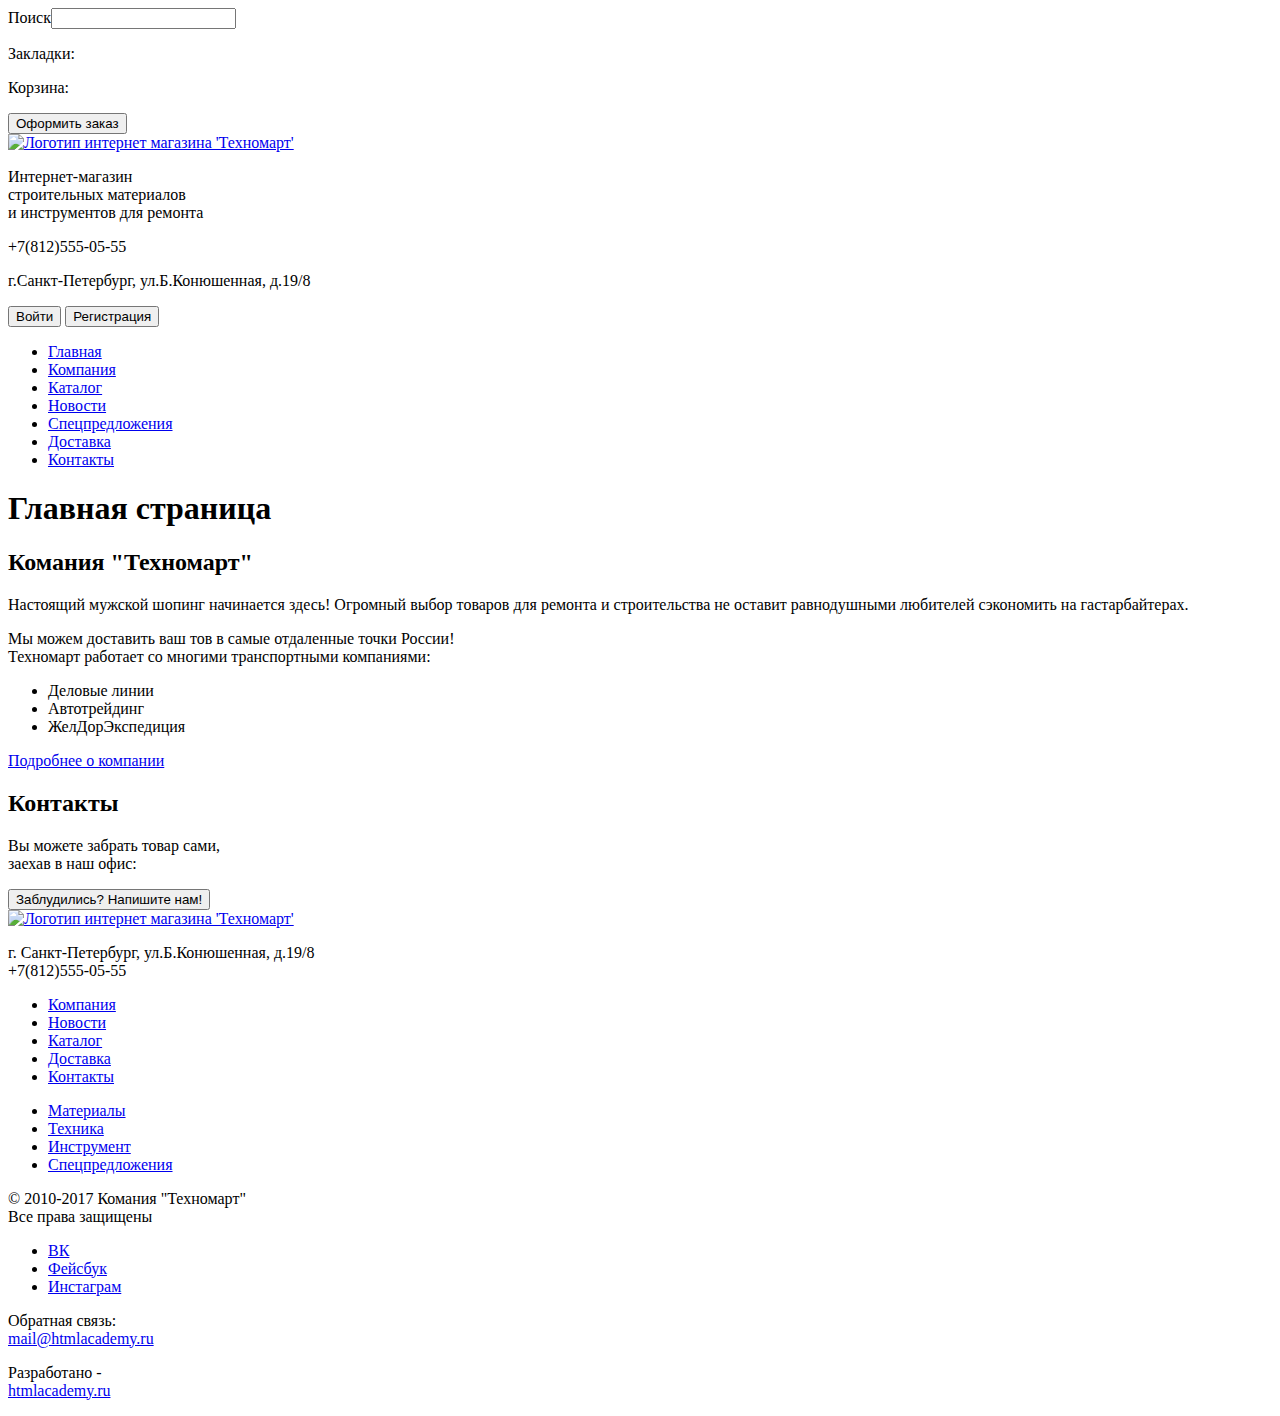
==== js/index.html @ 242a0744 "Create index.html" ====
<!DOCTYPE html>
<html lang="ru">
    <head>
        <meta charset="utf-8">
        <title>
            Интернет-магазин строительных материалов и инструментов для ремонта "Техномарт"
        </title>
    </head>
    <body>
        <header>
            <label>
                Поиск<input type="text" name="search">
            </label>
            <!-- Необходимо добавить форму для поиска по сайту -->
            <p>
                Закладки:
            <!-- При помощи counter-reset в CSS нужно будет задать счетчик -->
            </p>
            <p>
                Корзина:
            <!-- При помощи counter-reset в CSS нужно будет задать счетчик -->
            </p>
            <button type="button">Оформить заказ</button>
            <nav>
            <a href="index.html">
                <img src="img/index_logo.svg" alt="Логотип интернет магазина 'Техномарт'">
            </a>
            <p>
                Интернет-магазин<br>
                строительных материалов<br>
                и инструментов для ремонта
            </p>
            <p>
                +7(812)555-05-55
            </p>
            <p>
                г.Санкт-Петербург, ул.Б.Конюшенная, д.19/8
            </p>
            <button type="button">Войти</button>
            <button type="button">Регистрация</button>
            <!-- Для регистрации можно использовать вместо button и ссылку, если необходимо заполнить большое количество данных, но будет необходимо создавать отдельную страницу -->
            <ul>
                <li>
                    <a href="index.html">Главная</a>
                </li>
                <li>
                    <a href="company.html">Компания</a>
                </li>
                <li>
                    <a href="catalog.html">Каталог</a>
                </li>
                <li>
                    <a href="news.html">Новости</a>
                </li>
                <li>
                    <a href="special_offers.html">Спецпредложения</a>
                </li>
                <li>
                    <a href="delivery.html">Доставка</a>
                </li>
                <li>
                    <a href="contacts.html">Контакты</a>
                </li>
                <!-- Неуверен по поводу контактов, вполне возможно, что нужно будет ссылаться на footer -->
            </ul>
            </nav>
        </header>

        <main>
            <h1>
                Главная страница
            </h1>
            <!-- Часть, которая выделена красным - не трогаю согласно заданию -->
            <section>
                <h2>
                    Комания "Техномарт"
                </h2>
                <p>
                   Настоящий мужской шопинг начинается здесь! Огромный выбор товаров для ремонта и строительства не оставит равнодушными любителей сэкономить на гастарбайтерах. 
                </p>
                <p>
                    Мы можем доставить ваш тов в самые отдаленные точки России!<br>
                    Техномарт работает со многими транспортными компаниями:
                </p>
                <ul>
                    <li>Деловые линии</li>
                    <li>Автотрейдинг</li>
                    <li>ЖелДорЭкспедиция</li>
                </ul>
                <a href="company.html">Подробнее о компании</a>
            </section>
            <section>
                <h2>
                    Контакты
                </h2>
                <p>
                    Вы можете забрать товар сами,<br>
                    заехав в наш офис:
                </p>
                <div>
                    <a href="map.html"></a>
                </div>
                <button type="button">
                    Заблудились? Напишите нам!
                </button>
            </section>
        </main>

        <footer>
        <nav>
        <a href="index.html">
            <img src="img/index_logo.svg" alt="Логотип интернет магазина 'Техномарт'">
        </a>
        <p>
            г. Санкт-Петербург, ул.Б.Конюшенная, д.19/8<br>
            +7(812)555-05-55
        </p>
            <ul>
                <li>
                    <a href="company.html">Компания</a>
                </li>
                <li>
                    <a href="news.html">Новости</a>
                </li>
                <li>
                    <a href="catalog.html">Каталог</a>
                </li>
                <li>
                    <a href="delivery.html">Доставка</a>
                </li>
                <li>
                    <a href="contacts.html">Контакты</a>
                </li>
            </ul>
            <ul>
                <li>
                    <a href="materials.html">Материалы</a>
                </li>
                <li>
                    <a href="equipment.html">Техника</a>
                </li>
                <li>
                    <a href="tools.html">Инструмент</a>
                </li>
                <li>
                    <a href="special_offers.html">Спецпредложения</a>
                </li>
            </ul>
        </nav>
        <p>
            © 2010-2017 Комания "Техномарт"<br>
            Все права защищены
        </p>
        <div>
            <ul>
                <li>
                    <a href="#">ВК</a>
                </li>
                <li>
                    <a href="#">Фейсбук</a>
                </li>
                <li>
                    <a href="#">Инстаграм</a>
                </li>
            </ul>
        </div>
        <p>
            Обратная связь:<br>
            <a href="#">mail@htmlacademy.ru</a>
        </p>
        <!-- Не уверен по поводу обратной связи - правильно ли задал "mail@htmlacademy.ru" -->
        <p>
            Разработано - <br>
            <a href="https://htmlacademy.ru/intensive/htmlcss">htmlacademy.ru</a>
        </p>    
    </footer>
    </body>
</html>
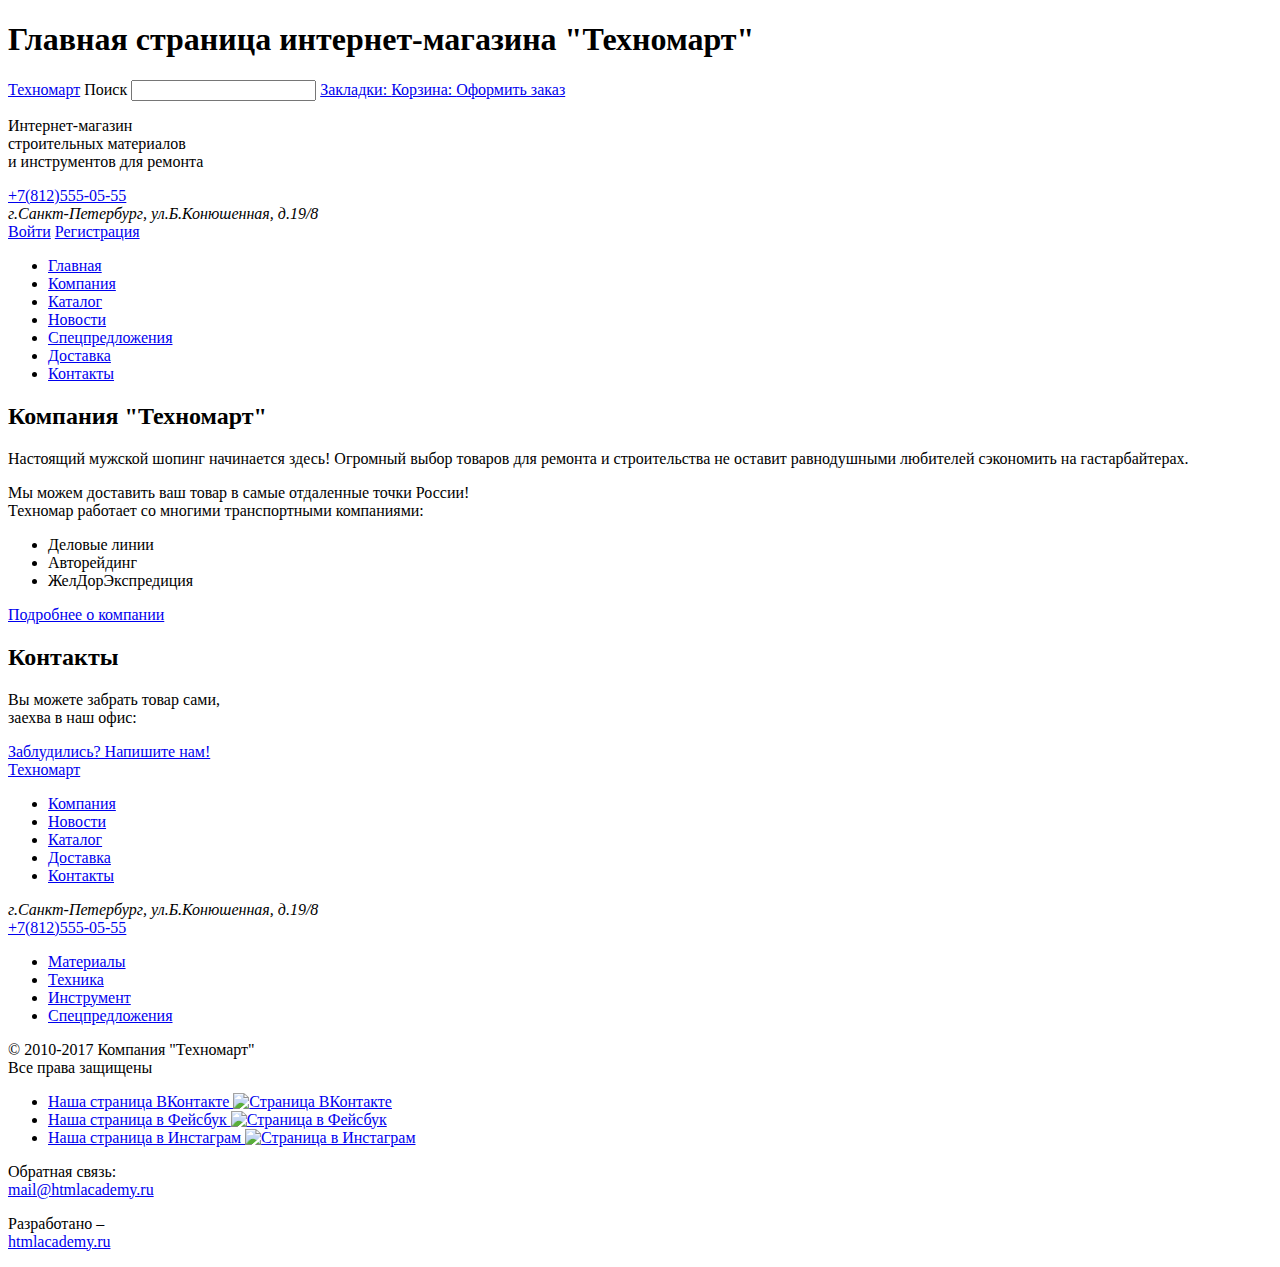
==== commit 9b9048a9: "Разметка главной страницы и страницы каталога" ====
--- a/js/index.html
+++ b/js/index.html
@@ -2,177 +2,201 @@
 <html lang="ru">
     <head>
         <meta charset="utf-8">
-        <title>
-            Интернет-магазин строительных материалов и инструментов для ремонта "Техномарт"
-        </title>
+        <meta name="keywords" content="строительство, ремонт, строительные материалы, инструменты для ремонта, техника для строительства">
+        <meta name="description" content="Интернет-магазин строительных материалов и инструментов для ремонта">
+        <title>Интернет-магазин строительных материалов и инструментов для ремонта "Техномарт"</title>
     </head>
+
     <body>
         <header>
-            <label>
-                Поиск<input type="text" name="search">
-            </label>
-            <!-- Необходимо добавить форму для поиска по сайту -->
-            <p>
-                Закладки:
-            <!-- При помощи counter-reset в CSS нужно будет задать счетчик -->
-            </p>
-            <p>
-                Корзина:
-            <!-- При помощи counter-reset в CSS нужно будет задать счетчик -->
-            </p>
-            <button type="button">Оформить заказ</button>
-            <nav>
-            <a href="index.html">
-                <img src="img/index_logo.svg" alt="Логотип интернет магазина 'Техномарт'">
-            </a>
-            <p>
-                Интернет-магазин<br>
-                строительных материалов<br>
-                и инструментов для ремонта
-            </p>
-            <p>
-                +7(812)555-05-55
-            </p>
-            <p>
-                г.Санкт-Петербург, ул.Б.Конюшенная, д.19/8
-            </p>
-            <button type="button">Войти</button>
-            <button type="button">Регистрация</button>
-            <!-- Для регистрации можно использовать вместо button и ссылку, если необходимо заполнить большое количество данных, но будет необходимо создавать отдельную страницу -->
-            <ul>
-                <li>
-                    <a href="index.html">Главная</a>
-                </li>
-                <li>
-                    <a href="company.html">Компания</a>
-                </li>
-                <li>
-                    <a href="catalog.html">Каталог</a>
-                </li>
-                <li>
-                    <a href="news.html">Новости</a>
-                </li>
-                <li>
-                    <a href="special_offers.html">Спецпредложения</a>
-                </li>
-                <li>
-                    <a href="delivery.html">Доставка</a>
-                </li>
-                <li>
-                    <a href="contacts.html">Контакты</a>
-                </li>
-                <!-- Неуверен по поводу контактов, вполне возможно, что нужно будет ссылаться на footer -->
-            </ul>
-            </nav>
+            <h1>Главная страница интернет-магазина "Техномарт"</h1>
+            <div>
+                <a href="/">Техномарт</a>
+                <label>
+                    Поиск
+                    <input type="text" name="search">
+                </label>
+                <a href="bookmarks.html">
+                    Закладки:
+                </a>
+                <a href="recycle_bin.html">
+                    Корзина:
+                </a>
+                <a href="checkout.html">
+                    Оформить заказ
+                </a>
+            </div>
+            <div>
+                <div>
+                    <p>
+                        Интернет-магазин <br>
+                        строительных материалов <br>
+                        и инструментов для ремонта
+                    </p>
+                    <a href="tel:78125550555">+7(812)555-05-55</a>
+                    <address>
+                        г.Санкт-Петербург, ул.Б.Конюшенная, д.19/8
+                    </address>
+                    <a href="entry.html">Войти</a>
+                    <a href="registration.html">Регистрация</a>
+                </div>
+                <nav>
+                    <ul>
+                        <li>
+                            <a href="/">Главная</a>
+                        </li>
+                        <li>
+                            <a href="company.html">Компания</a>
+                        </li>
+                        <li>
+                            <a href="catalog.html">Каталог</a>
+                        </li>
+                        <li>
+                            <a href="news.html">Новости</a>
+                        </li>
+                        <li>
+                            <a href="special_offers.html">Спецпредложения</a>
+                        </li>
+                        <li>
+                            <a href="delivery.html">Доставка</a>
+                        </li>
+                        <li>
+                            <a href="contacts.html">Контакты</a>
+                        </li>
+                    </ul>
+                </nav>
+            </div>
         </header>
 
         <main>
-            <h1>
-                Главная страница
-            </h1>
-            <!-- Часть, которая выделена красным - не трогаю согласно заданию -->
+            <!-- Часть, выделенная красным -->
             <section>
-                <h2>
-                    Комания "Техномарт"
-                </h2>
-                <p>
-                   Настоящий мужской шопинг начинается здесь! Огромный выбор товаров для ремонта и строительства не оставит равнодушными любителей сэкономить на гастарбайтерах. 
-                </p>
-                <p>
-                    Мы можем доставить ваш тов в самые отдаленные точки России!<br>
-                    Техномарт работает со многими транспортными компаниями:
-                </p>
-                <ul>
-                    <li>Деловые линии</li>
-                    <li>Автотрейдинг</li>
-                    <li>ЖелДорЭкспедиция</li>
-                </ul>
-                <a href="company.html">Подробнее о компании</a>
-            </section>
-            <section>
-                <h2>
-                    Контакты
-                </h2>
-                <p>
-                    Вы можете забрать товар сами,<br>
-                    заехав в наш офис:
-                </p>
-                <div>
+                <div>
+                    <h2>
+                        Компания "Техномарт"
+                    </h2>
+                    <p>
+                        Настоящий мужской шопинг начинается здесь! Огромный выбор товаров для ремонта и строительства не оставит равнодушными любителей сэкономить на гастарбайтерах. 
+                    </p>
+                    <p>
+                        Мы можем доставить ваш товар в самые отдаленные точки России! <br>
+                        Техномар работает со многими транспортными компаниями:
+                    </p>
+                    <ul>
+                        <li>
+                            Деловые линии
+                        </li>
+                        <li>
+                            Авторейдинг
+                        </li>
+                        <li>
+                            ЖелДорЭкспредиция
+                        </li>
+                    </ul>
+                    <!-- Нужно ли для списка выше делать ссылки на транспортные компании? -->
+                    <a href="company.html">Подробнее о компании</a>
+                </div>
+                <div>
+                    <h2>
+                        Контакты
+                    </h2>
+                    <p>
+                        Вы можете забрать товар сами, <br>
+                        заехва в наш офис:
+                    </p>
                     <a href="map.html"></a>
-                </div>
-                <button type="button">
-                    Заблудились? Напишите нам!
-                </button>
+                    <a href="ask_us.html">Заблудились? Напишите нам!</a>
+                </div>
             </section>
         </main>
 
         <footer>
-        <nav>
-        <a href="index.html">
-            <img src="img/index_logo.svg" alt="Логотип интернет магазина 'Техномарт'">
-        </a>
-        <p>
-            г. Санкт-Петербург, ул.Б.Конюшенная, д.19/8<br>
-            +7(812)555-05-55
-        </p>
-            <ul>
-                <li>
-                    <a href="company.html">Компания</a>
-                </li>
-                <li>
-                    <a href="news.html">Новости</a>
-                </li>
-                <li>
-                    <a href="catalog.html">Каталог</a>
-                </li>
-                <li>
-                    <a href="delivery.html">Доставка</a>
-                </li>
-                <li>
-                    <a href="contacts.html">Контакты</a>
-                </li>
-            </ul>
-            <ul>
-                <li>
-                    <a href="materials.html">Материалы</a>
-                </li>
-                <li>
-                    <a href="equipment.html">Техника</a>
-                </li>
-                <li>
-                    <a href="tools.html">Инструмент</a>
-                </li>
-                <li>
-                    <a href="special_offers.html">Спецпредложения</a>
-                </li>
-            </ul>
-        </nav>
-        <p>
-            © 2010-2017 Комания "Техномарт"<br>
-            Все права защищены
-        </p>
-        <div>
-            <ul>
-                <li>
-                    <a href="#">ВК</a>
-                </li>
-                <li>
-                    <a href="#">Фейсбук</a>
-                </li>
-                <li>
-                    <a href="#">Инстаграм</a>
-                </li>
-            </ul>
-        </div>
-        <p>
-            Обратная связь:<br>
-            <a href="#">mail@htmlacademy.ru</a>
-        </p>
-        <!-- Не уверен по поводу обратной связи - правильно ли задал "mail@htmlacademy.ru" -->
-        <p>
-            Разработано - <br>
-            <a href="https://htmlacademy.ru/intensive/htmlcss">htmlacademy.ru</a>
-        </p>    
-    </footer>
+            <div>
+                <div>
+                    <a href="/">Техномарт</a>
+                    <nav>
+                        <ul>
+                            <li>
+                                <a href="company.html">Компания</a>
+                            </li>
+                            <li>
+                                <a href="news.html">Новости</a>
+                            </li>
+                            <li>
+                                <a href="catalog.html">Каталог</a>
+                            </li>
+                            <li>
+                                <a href="delivery.html">Доставка</a>
+                            </li>
+                            <li>
+                                <a href="contacts.html">Контакты</a>
+                            </li>
+                        </ul>
+                    </nav>
+                </div>
+                <div>
+                    <address>
+                        г.Санкт-Петербург, ул.Б.Конюшенная, д.19/8
+                    </address>
+                    <a href="tel:78125550555">+7(812)555-05-55</a>
+                    <nav>
+                        <ul>
+                            <li>
+                                <a href="materials.html">Материалы</a>
+                            </li>
+                            <li>
+                                <a href="equipment.html">Техника</a>
+                            </li>
+                            <li>
+                                <a href="tools.html">Инструмент</a>
+                            </li>
+                            <li>
+                                <a href="special_offers.html">Спецпредложения</a>
+                            </li>
+                        </ul>
+                    </nav>
+                </div>
+            </div>
+            <div>
+                <p>
+                    &#169; 2010-2017 Компания "Техномарт" <br>
+                    Все права защищены
+                </p>
+                <ul>
+                    <li>
+                        <a href="#">
+                            <span>
+                                Наша страница ВКонтакте
+                            </span>
+                            <img src="img/vk-icon.svg" width="26" height="16" alt="Страница ВКонтакте">
+                        </a>
+                    </li>
+                    <li>
+                        <a href="#">
+                            <span>
+                                Наша страница в Фейсбук
+                            </span>
+                            <img src="img/fb-icon.svg" width="12" height="22" alt="Страница в Фейсбук">
+                        </a>
+                    </li>
+                    <li>
+                        <a href="#">
+                            <span>
+                                Наша страница в Инстаграм
+                            </span>
+                            <img src="img/insta-icon.svg" width="21" height="21" alt="Страница в Инстаграм">
+                        </a>
+                    </li>
+                </ul>
+                <p>
+                    Обратная связь: <br>
+                    <a href="mailto:mail@htmlacademy.ru">mail@htmlacademy.ru</a>
+                </p>
+                <p>
+                    Разработано &#8211; <br>
+                    <a href="https://htmlacademy.ru/intensive/htmlcss">htmlacademy.ru</a> 
+                </p>
+            </div>
+        </footer>
     </body>
 </html>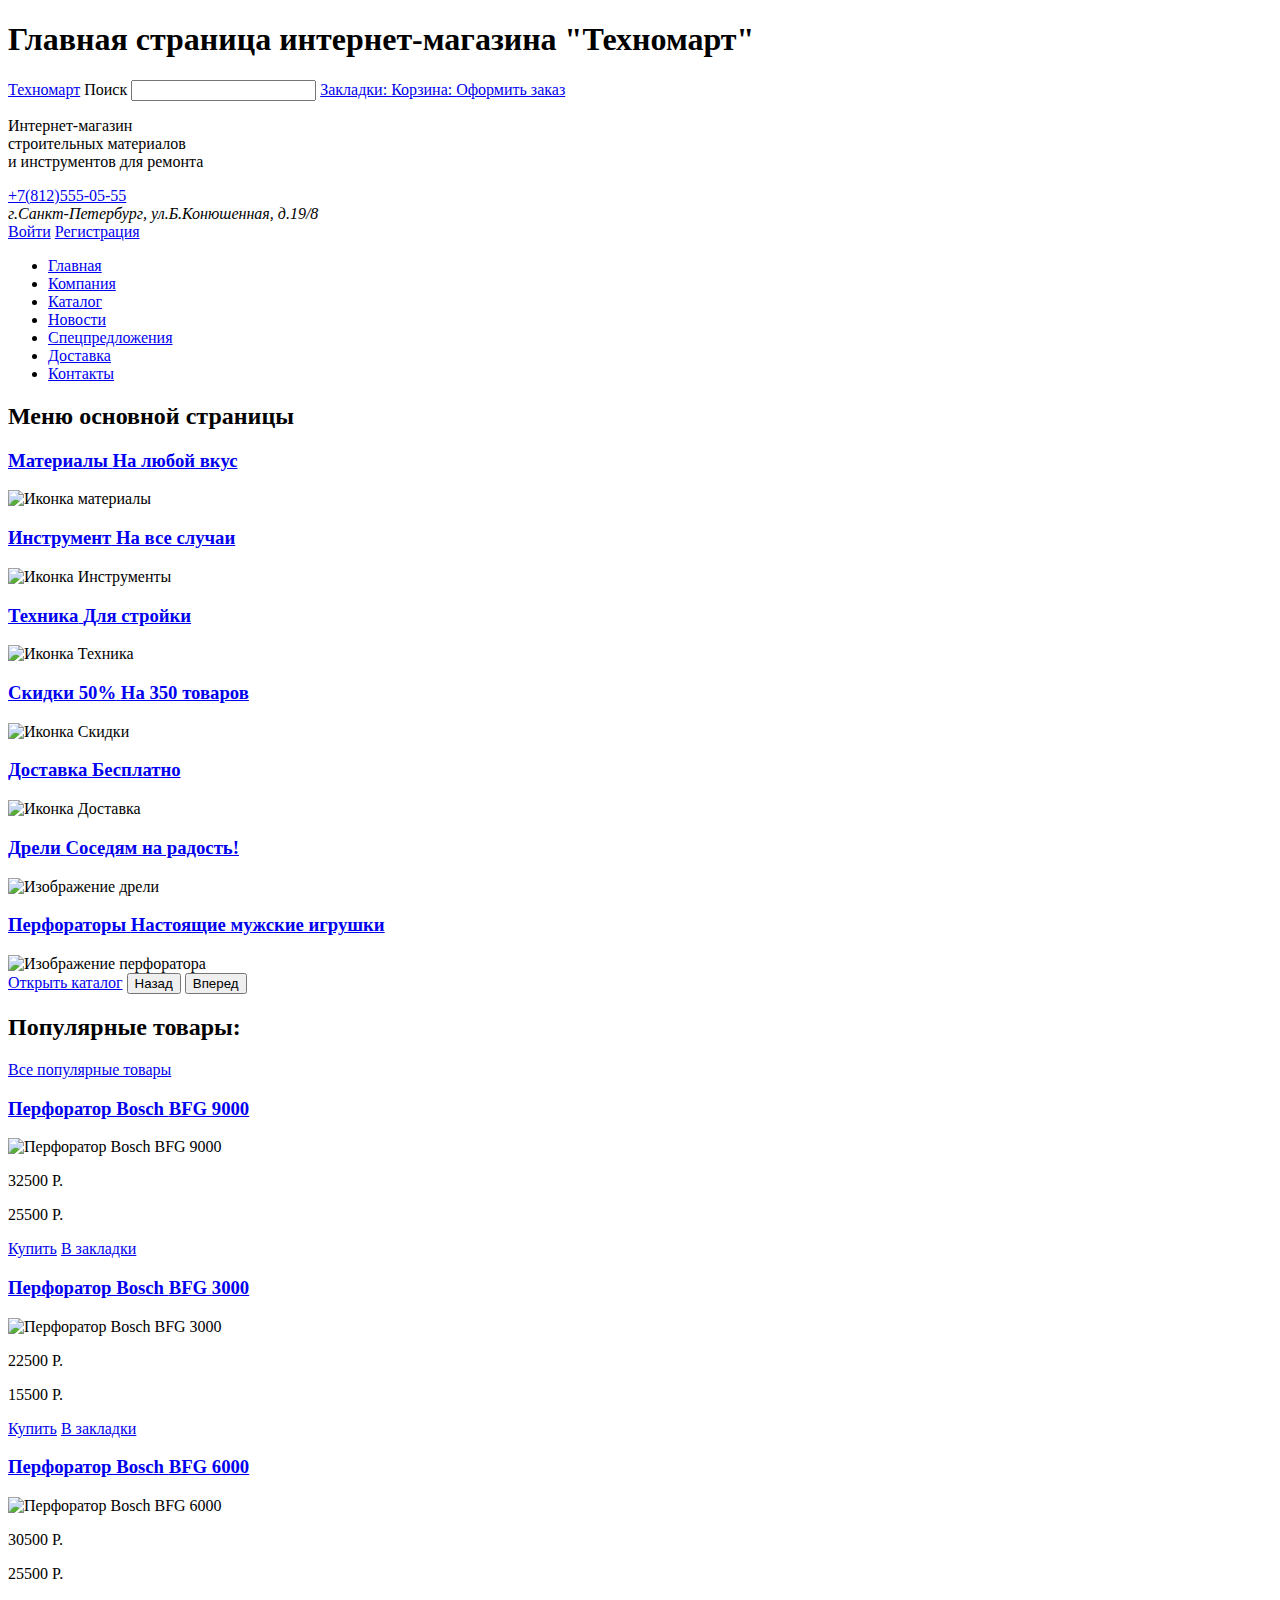
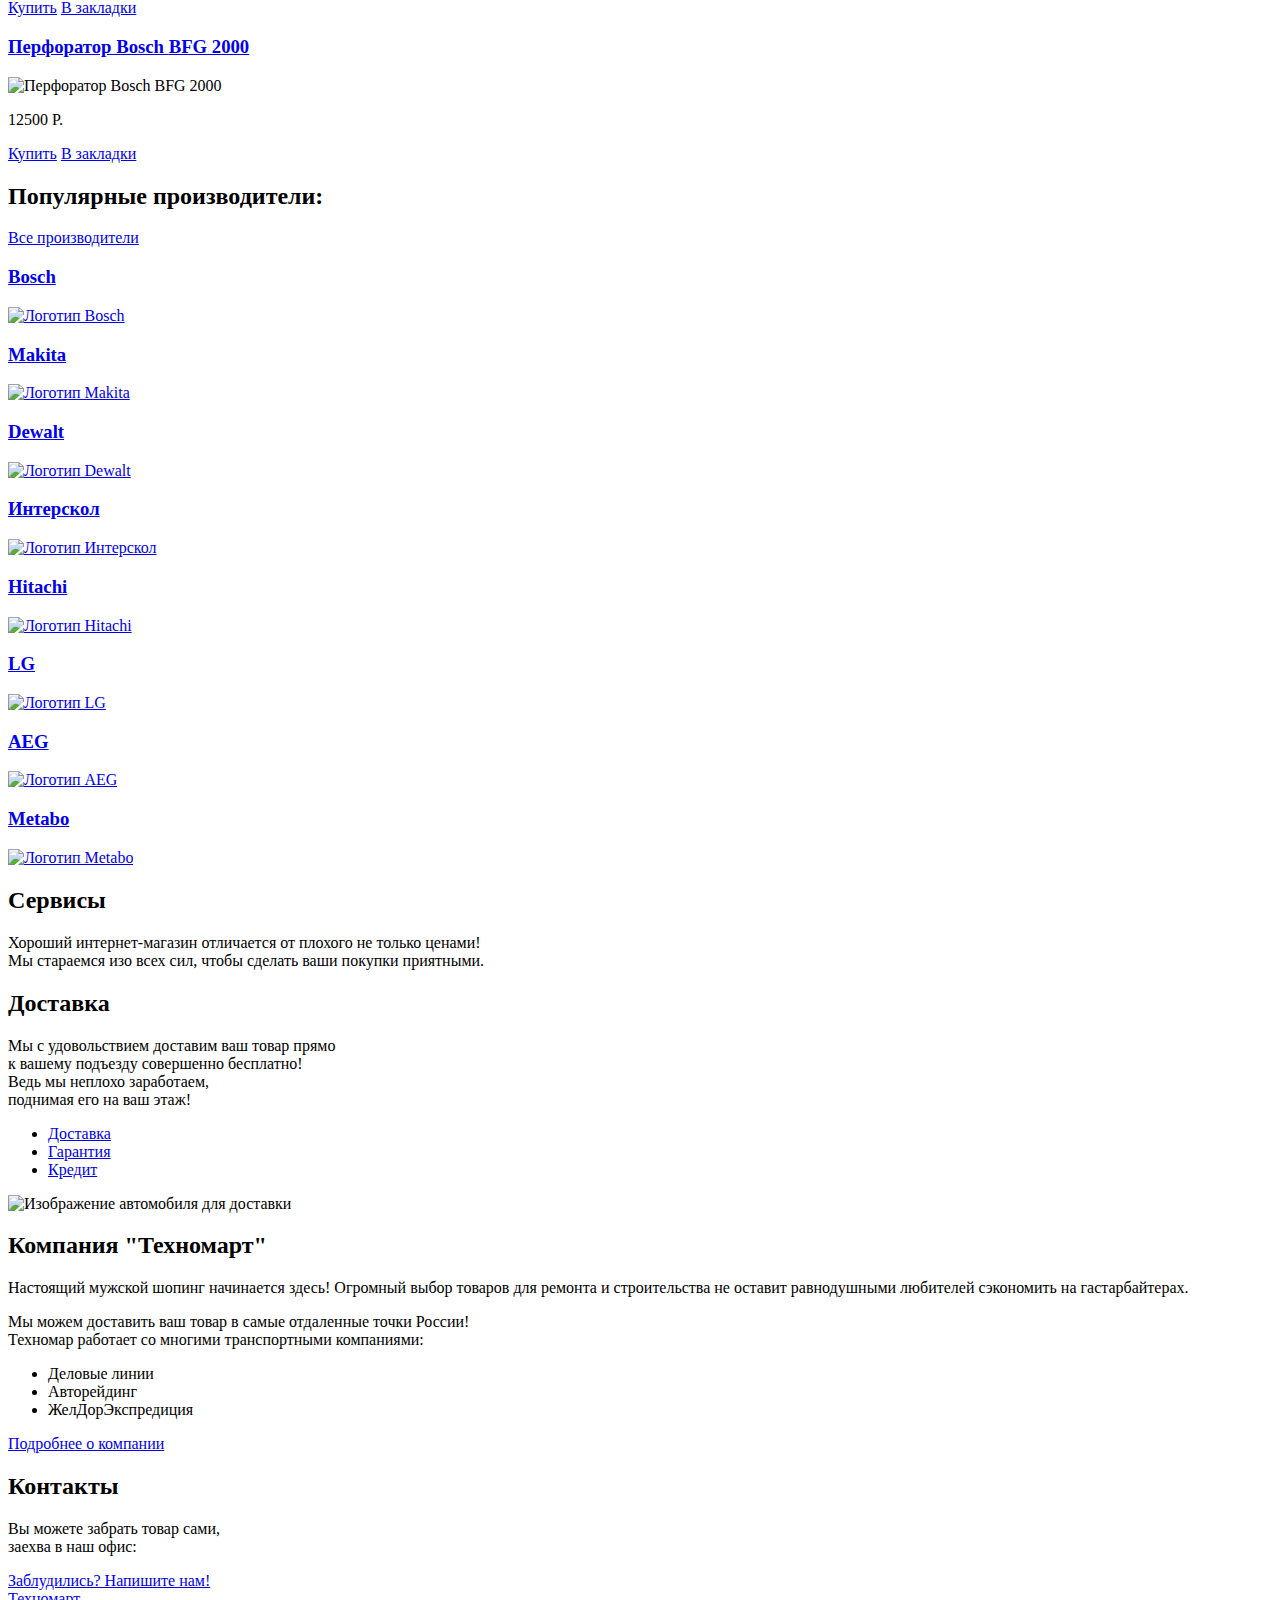
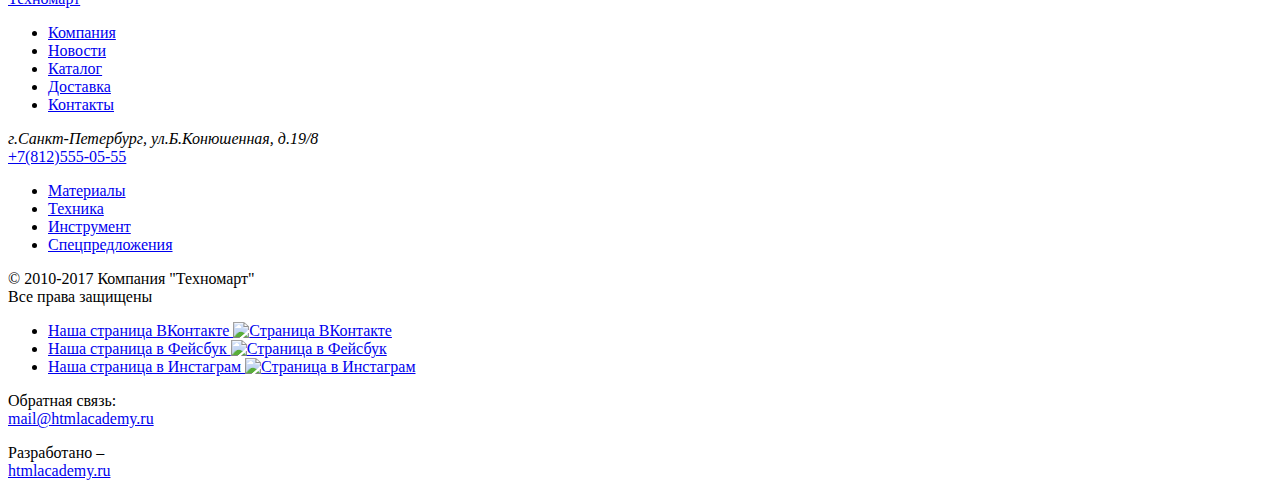
==== commit 0fbed520: "Дополнительные задания" ====
--- a/js/index.html
+++ b/js/index.html
@@ -69,7 +69,256 @@
         </header>
 
         <main>
-            <!-- Часть, выделенная красным -->
+            <section>
+                <h2>
+                    Меню основной страницы
+                </h2>
+                <article>
+                    <h3>
+                        <a href="materials.html">
+                            <span>Материалы</span>
+                            <span>На любой вкус</span>
+                        </a>
+                    </h3>
+                    <img src="img/icon-1.svg" width="44" height="65" alt="Иконка материалы">        
+                </article>
+                <article>
+                    <h3>
+                        <a href="tools.html">
+                            <span>Инструмент</span>
+                            <span>На все случаи</span>
+                        </a>
+                    </h3>
+                    <img src="img/icon-2.svg" width="75" height="61" alt="Иконка Инструменты">
+                </article>
+                <article>
+                    <h3>
+                        <a href="equipment.html">
+                            <span>Техника</span>
+                            <span>Для стройки</span>
+                        </a>
+                    </h3>
+                    <img src="img/icon-3.svg" width="78" height="62" alt="Иконка Техника">
+                </article>
+                <article>
+                    <h3>
+                        <a href="discounts.html">
+                            <span>Скидки 50%</span>
+                            <span>На 350 товаров</span>
+                        </a>
+                    </h3>
+                    <img src="img/icon-4.svg" width="59" height="72" alt="Иконка Скидки">
+                </article> 
+                <article>
+                    <h3>
+                        <a href="delivery.html">
+                            <span>Доставка</span>
+                            <span>Бесплатно</span>
+                        </a>
+                    </h3>
+                    <img src="img/icon-5.svg" width="78" height="63" alt="Иконка Доставка">
+                </article>
+                <article>
+                    <div>
+                        <h3>
+                            <a href="catalog.html">
+                                <span>Дрели</span>
+                                <span>Соседям на радость!</span>
+                            </a>
+                        </h3>
+                        <img src="img/slider-image.jpg" width="620" height="266" alt="Изображение дрели">
+                    </div>
+                    <div>
+                        <h3>
+                            <a href="catalog.html">
+                                <span>Перфораторы</span>
+                                <span>Настоящие мужские игрушки</span>
+                            </a>
+                        </h3>
+                        <img src="img/slide-image.jpg" width="620" height="266" alt="Изображение перфоратора">
+                    </div>
+                    <a href="catalog.html">Открыть каталог</a>
+                    <button type="button">Назад</button>
+                    <button type="button">Вперед</button>
+                </article>   
+            </section>
+
+            <section>
+                <div>
+                    <h2>
+                        Популярные товары:
+                    </h2>
+                    <a href="popular_goods.html">Все популярные товары</a>
+                </div>
+                <div>
+                    <article>
+                        <h3>
+                            <a href="catalog-items.html">
+                                <span>Перфоратор Bosch</span>
+                                <span>BFG 9000</span>
+                            </a>
+                        </h3>
+                        <img src="img/item-4.jpg" width="218" height="170" alt="Перфоратор Bosch BFG 9000">
+                        <p>
+                            32500 Р.
+                        </p>
+                        <p>
+                            25500 P.
+                        </p>
+                        <a href="buy.html">Купить</a>
+                        <a href="#">В закладки</a>
+                    </article>
+                    <article>
+                        <h3>
+                            <a href="catalog-items.html">
+                                <span>Перфоратор Bosch</span>
+                                <span>BFG 3000</span>
+                            </a>
+                        </h3>
+                        <img src="img/item-1.jpg" width="218" height="170" alt="Перфоратор Bosch BFG 3000">
+                        <p>
+                            22500 Р.
+                        </p>
+                        <p>
+                            15500 Р.
+                        </p>
+                        <a href="buy.html">Купить</a>
+                        <a href="#">В закладки</a>
+                    </article>
+                    <article>
+                        <h3>
+                            <a href="catalog-items.html">
+                                <span>Перфоратор Bosch</span>
+                                <span>BFG 6000</span>
+                            </a>
+                        </h3>
+                        <img src="img/item-2.jpg" width="218" height="170" alt="Перфоратор Bosch BFG 6000">
+                        <p>
+                            30500 Р.
+                        </p>
+                        <p>
+                            25500 P.
+                        </p>
+                        <a href="buy.html">Купить</a>
+                        <a href="#">В закладки</a>
+                    </article>
+                    <article>
+                        <h3>
+                            <a href="catalog-items.html">
+                                <span>Перфоратор Bosch</span>
+                                <span>BFG 2000</span>
+                            </a>
+                        </h3>
+                        <img src="img/item-3.jpg" width="218" height="170" alt="Перфоратор Bosch BFG 2000">
+                        <p>
+                            12500 Р.
+                        </p>
+                        <a href="buy.html">Купить</a>
+                        <a href="#">В закладки</a>
+                    </article>       
+                </div>
+            </section>
+
+            <section>
+                <div>
+                    <h2>
+                        Популярные производители:
+                    </h2>
+                    <a href="suppliers.html">Все производители</a>
+                </div>
+                <div>
+                    <article>
+                        <a href="#">
+                            <h3>Bosch</h3>
+                            <img src="img/bosch.jpg" width="126" height="37" alt="Логотип Bosch">
+                        </a>
+                    </article>
+                    <article>
+                        <a href="#">
+                            <h3>Makita</h3>
+                            <img src="img/makita.jpg" width="123" height="40" alt="Логотип Makita">
+                        </a>
+                    </article>
+                    <article>
+                        <a href="#">
+                            <h3>Dewalt</h3>
+                            <img src="img/de-walt.jpg" width="146" height="44" alt="Логотип Dewalt">
+                        </a>
+                    </article>
+                    <article>
+                        <a href="#">
+                            <h3>Интерскол</h3>
+                            <img src="img/invalid-name.jpg" width="200" height="88" alt="Логотип Интерскол">
+                        </a>
+                    </article>
+                    <article>
+                        <a href="#">
+                            <h3>Hitachi</h3>
+                            <img src="img/hitachi.jpg" width="169" height="31" alt="Логотип Hitachi">
+                        </a>
+                    </article>
+                    <article>
+                        <a href="#">
+                            <h3>LG</h3>
+                            <img src="img/lg.jpg" width="121" height="73" alt="Логотип LG">
+                        </a>
+                    </article>
+                    <article>
+                        <a href="#">
+                            <h3>AEG</h3>
+                            <img src="img/aeg.jpg" width="151" height="96" alt="Логотип AEG">
+                        </a>    
+                    </article>
+                    <article>
+                        <a href="#">
+                            <h3>Metabo</h3>
+                            <img src="img/metabo.jpg" width="204" height="69" alt="Логотип Metabo">
+                        </a>
+                    </article>
+                </div>
+            </section>
+
+            <section>
+                <div>
+                    <h2>
+                        Сервисы
+                    </h2>
+                    <p>
+                        Хороший интернет-магазин отличается от плохого не только ценами! <br>
+                        Мы стараемся изо всех сил, чтобы сделать ваши покупки приятными.
+                    </p>    
+                </div>
+                <div>
+                    <h2>
+                        Доставка
+                    </h2>
+                    <p>
+                        Мы с удовольствием доставим ваш товар прямо <br>
+                        к вашему подъезду совершенно бесплатно! <br>
+                        Ведь мы неплохо заработаем, <br>
+                        поднимая его на ваш этаж!
+                    </p>
+                    <ul>
+                        <li>
+                            <a href="delivery.html">
+                                Доставка
+                            </a>
+                        </li>
+                        <li>
+                            <a href="guarante.html">
+                                Гарантия
+                            </a>
+                        </li>
+                        <li>
+                            <a href="credit.html">
+                                Кредит
+                            </a>
+                        </li>
+                    </ul>
+                    <img src="img/delivery.png" width="468" height="261" alt="Изображение автомобиля для доставки">
+                </div>
+            </section>
+
             <section>
                 <div>
                     <h2>
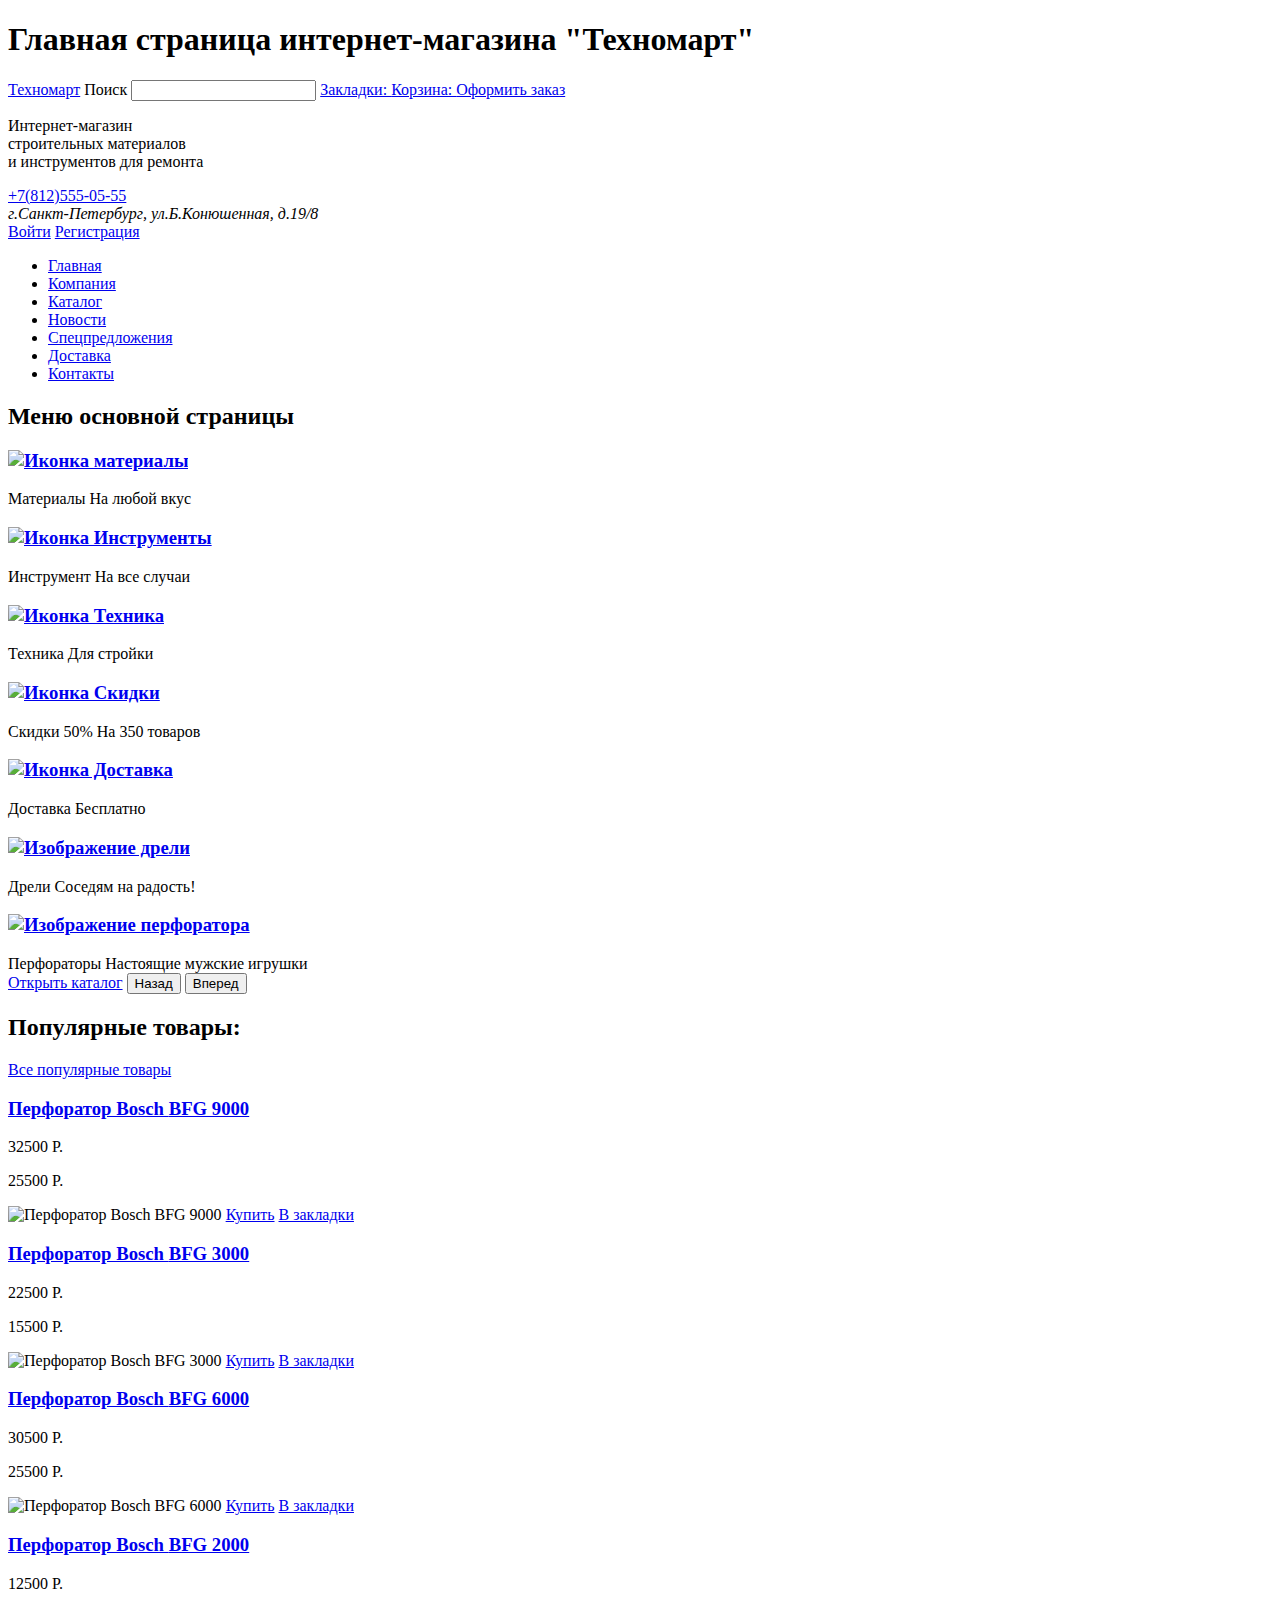
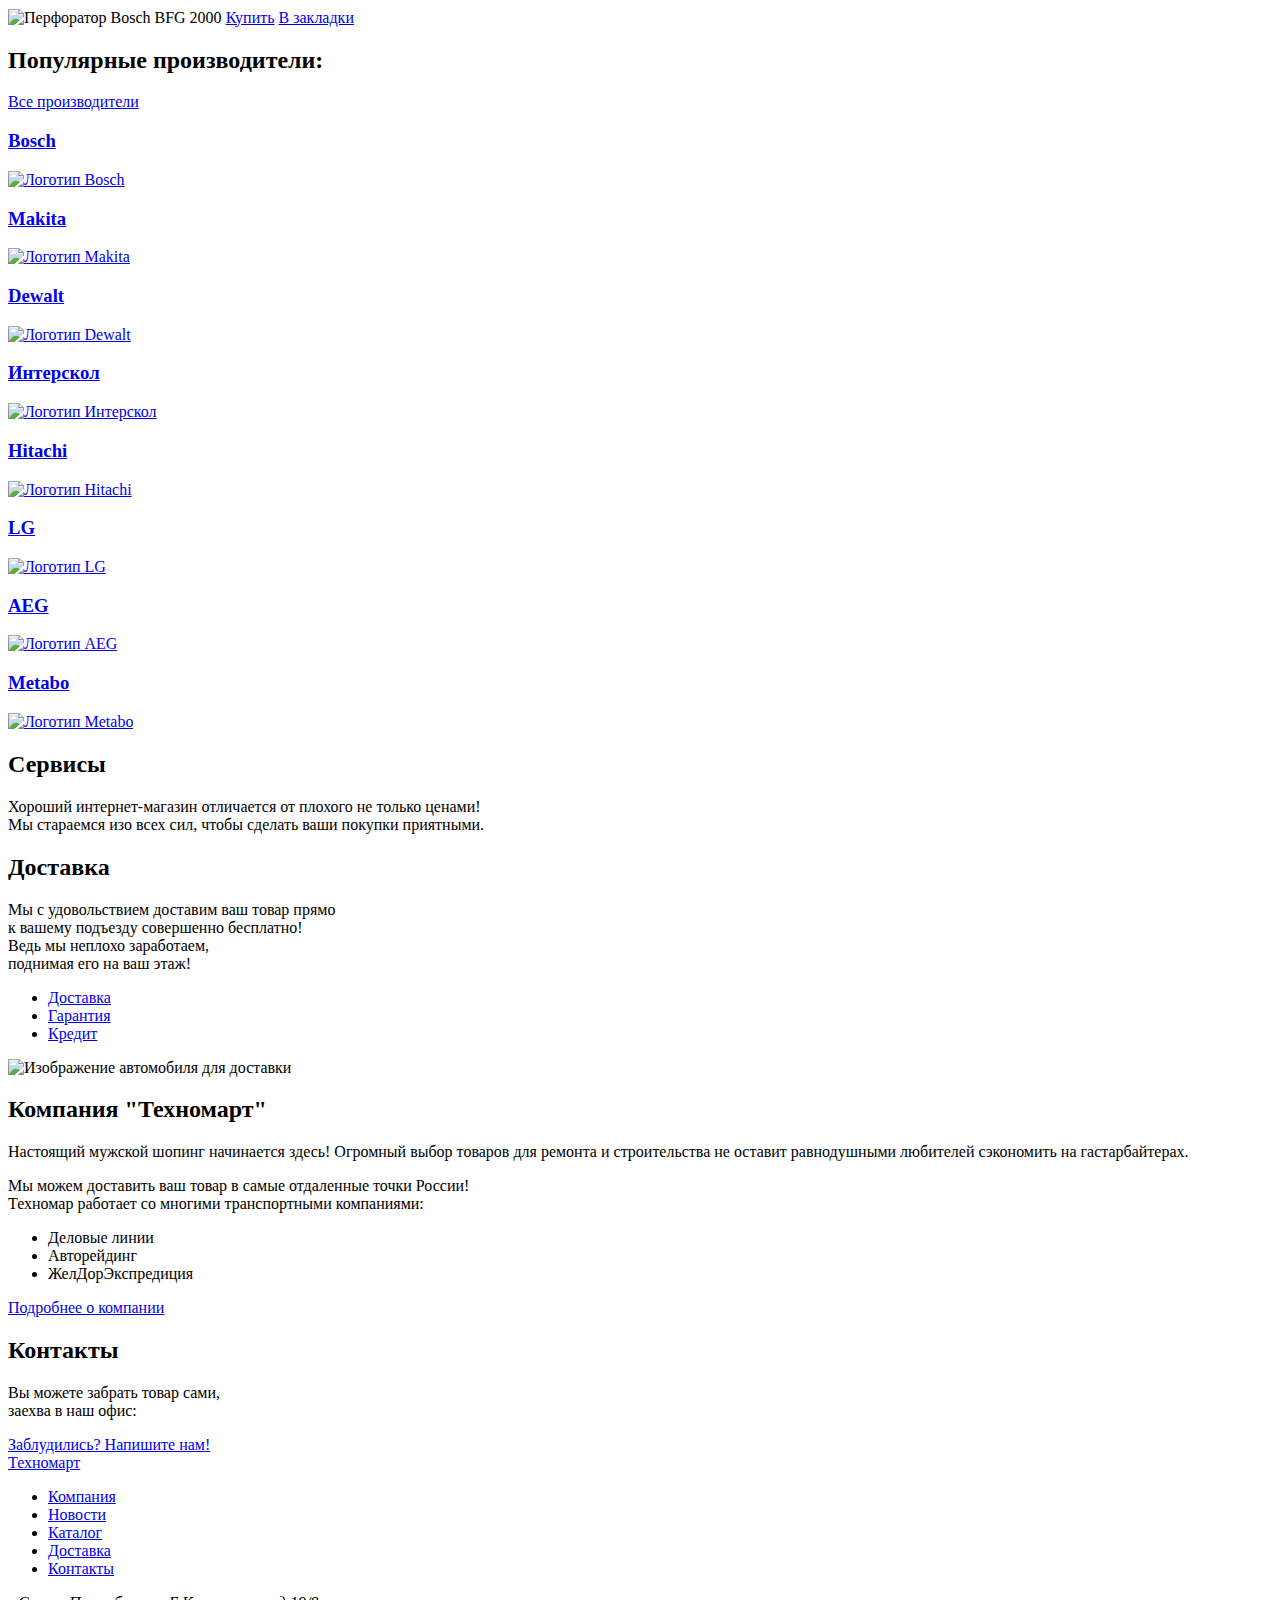
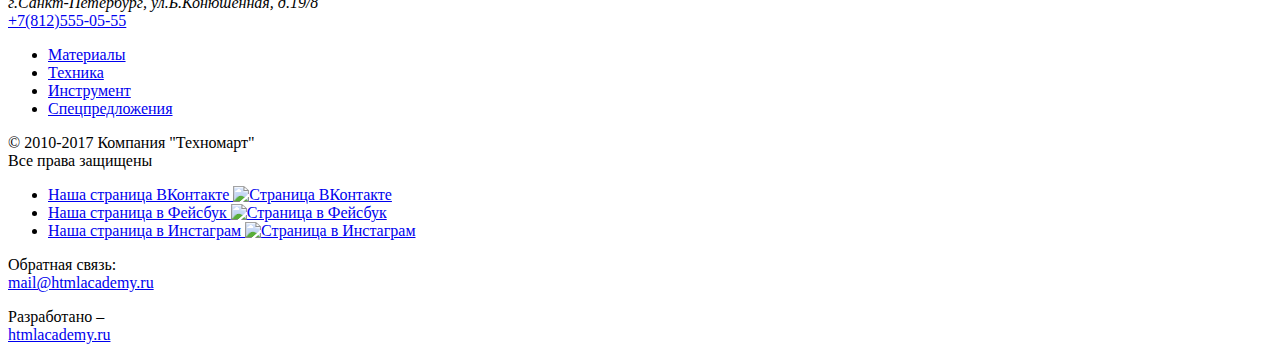
==== commit 6ea0297e: "Исправления" ====
--- a/js/index.html
+++ b/js/index.html
@@ -76,66 +76,66 @@
                 <article>
                     <h3>
                         <a href="materials.html">
-                            <span>Материалы</span>
-                            <span>На любой вкус</span>
+                            <img src="img/icon-1.svg" width="44" height="65" alt="Иконка материалы"> 
                         </a>
                     </h3>
-                    <img src="img/icon-1.svg" width="44" height="65" alt="Иконка материалы">        
+                    <span>Материалы</span>
+                    <span>На любой вкус</span>        
                 </article>
                 <article>
                     <h3>
                         <a href="tools.html">
-                            <span>Инструмент</span>
-                            <span>На все случаи</span>
+                            <img src="img/icon-2.svg" width="75" height="61" alt="Иконка Инструменты">    
                         </a>
                     </h3>
-                    <img src="img/icon-2.svg" width="75" height="61" alt="Иконка Инструменты">
+                    <span>Инструмент</span>
+                    <span>На все случаи</span>
                 </article>
                 <article>
                     <h3>
                         <a href="equipment.html">
-                            <span>Техника</span>
-                            <span>Для стройки</span>
+                            <img src="img/icon-3.svg" width="78" height="62" alt="Иконка Техника">
                         </a>
                     </h3>
-                    <img src="img/icon-3.svg" width="78" height="62" alt="Иконка Техника">
+                    <span>Техника</span>
+                    <span>Для стройки</span>
                 </article>
                 <article>
                     <h3>
                         <a href="discounts.html">
-                            <span>Скидки 50%</span>
-                            <span>На 350 товаров</span>
+                            <img src="img/icon-4.svg" width="59" height="72" alt="Иконка Скидки"> 
                         </a>
                     </h3>
-                    <img src="img/icon-4.svg" width="59" height="72" alt="Иконка Скидки">
+                    <span>Скидки 50%</span>
+                    <span>На 350 товаров</span>
                 </article> 
                 <article>
                     <h3>
                         <a href="delivery.html">
-                            <span>Доставка</span>
-                            <span>Бесплатно</span>
+                            <img src="img/icon-5.svg" width="78" height="63" alt="Иконка Доставка">
                         </a>
                     </h3>
-                    <img src="img/icon-5.svg" width="78" height="63" alt="Иконка Доставка">
+                    <span>Доставка</span>
+                    <span>Бесплатно</span>
                 </article>
                 <article>
                     <div>
                         <h3>
                             <a href="catalog.html">
-                                <span>Дрели</span>
-                                <span>Соседям на радость!</span>
-                            </a>
-                        </h3>
-                        <img src="img/slider-image.jpg" width="620" height="266" alt="Изображение дрели">
+                                <img src="img/slider-image.jpg" width="620" height="266" alt="Изображение дрели">
+                            </a>
+                        </h3>
+                        <span>Дрели</span>
+                        <span>Соседям на радость!</span>
                     </div>
                     <div>
                         <h3>
                             <a href="catalog.html">
-                                <span>Перфораторы</span>
-                                <span>Настоящие мужские игрушки</span>
-                            </a>
-                        </h3>
-                        <img src="img/slide-image.jpg" width="620" height="266" alt="Изображение перфоратора">
+                                <img src="img/slide-image.jpg" width="620" height="266" alt="Изображение перфоратора">
+                            </a>
+                        </h3>
+                        <span>Перфораторы</span>
+                        <span>Настоящие мужские игрушки</span>
                     </div>
                     <a href="catalog.html">Открыть каталог</a>
                     <button type="button">Назад</button>
@@ -158,15 +158,17 @@
                                 <span>BFG 9000</span>
                             </a>
                         </h3>
-                        <img src="img/item-4.jpg" width="218" height="170" alt="Перфоратор Bosch BFG 9000">
                         <p>
                             32500 Р.
                         </p>
                         <p>
                             25500 P.
                         </p>
-                        <a href="buy.html">Купить</a>
-                        <a href="#">В закладки</a>
+                        <div>
+                            <img src="img/item-4.jpg" width="218" height="170" alt="Перфоратор Bosch BFG 9000">
+                            <a href="buy.html">Купить</a>
+                            <a href="#">В закладки</a>
+                        </div>
                     </article>
                     <article>
                         <h3>
@@ -175,15 +177,17 @@
                                 <span>BFG 3000</span>
                             </a>
                         </h3>
-                        <img src="img/item-1.jpg" width="218" height="170" alt="Перфоратор Bosch BFG 3000">
                         <p>
                             22500 Р.
                         </p>
                         <p>
                             15500 Р.
                         </p>
-                        <a href="buy.html">Купить</a>
-                        <a href="#">В закладки</a>
+                        <div>
+                            <img src="img/item-1.jpg" width="218" height="170" alt="Перфоратор Bosch BFG 3000">
+                            <a href="buy.html">Купить</a>
+                            <a href="#">В закладки</a>
+                        </div>
                     </article>
                     <article>
                         <h3>
@@ -192,15 +196,17 @@
                                 <span>BFG 6000</span>
                             </a>
                         </h3>
-                        <img src="img/item-2.jpg" width="218" height="170" alt="Перфоратор Bosch BFG 6000">
                         <p>
                             30500 Р.
                         </p>
                         <p>
                             25500 P.
                         </p>
-                        <a href="buy.html">Купить</a>
-                        <a href="#">В закладки</a>
+                        <div>
+                            <img src="img/item-2.jpg" width="218" height="170" alt="Перфоратор Bosch BFG 6000">
+                            <a href="buy.html">Купить</a>
+                            <a href="#">В закладки</a>
+                        </div>
                     </article>
                     <article>
                         <h3>
@@ -209,12 +215,17 @@
                                 <span>BFG 2000</span>
                             </a>
                         </h3>
-                        <img src="img/item-3.jpg" width="218" height="170" alt="Перфоратор Bosch BFG 2000">
+                        <p>
+                            <!-- Старая цена -->
+                        </p>
                         <p>
                             12500 Р.
                         </p>
-                        <a href="buy.html">Купить</a>
-                        <a href="#">В закладки</a>
+                        <div>
+                            <img src="img/item-3.jpg" width="218" height="170" alt="Перфоратор Bosch BFG 2000">
+                            <a href="buy.html">Купить</a>
+                            <a href="#">В закладки</a>
+                        </div>
                     </article>       
                 </div>
             </section>
